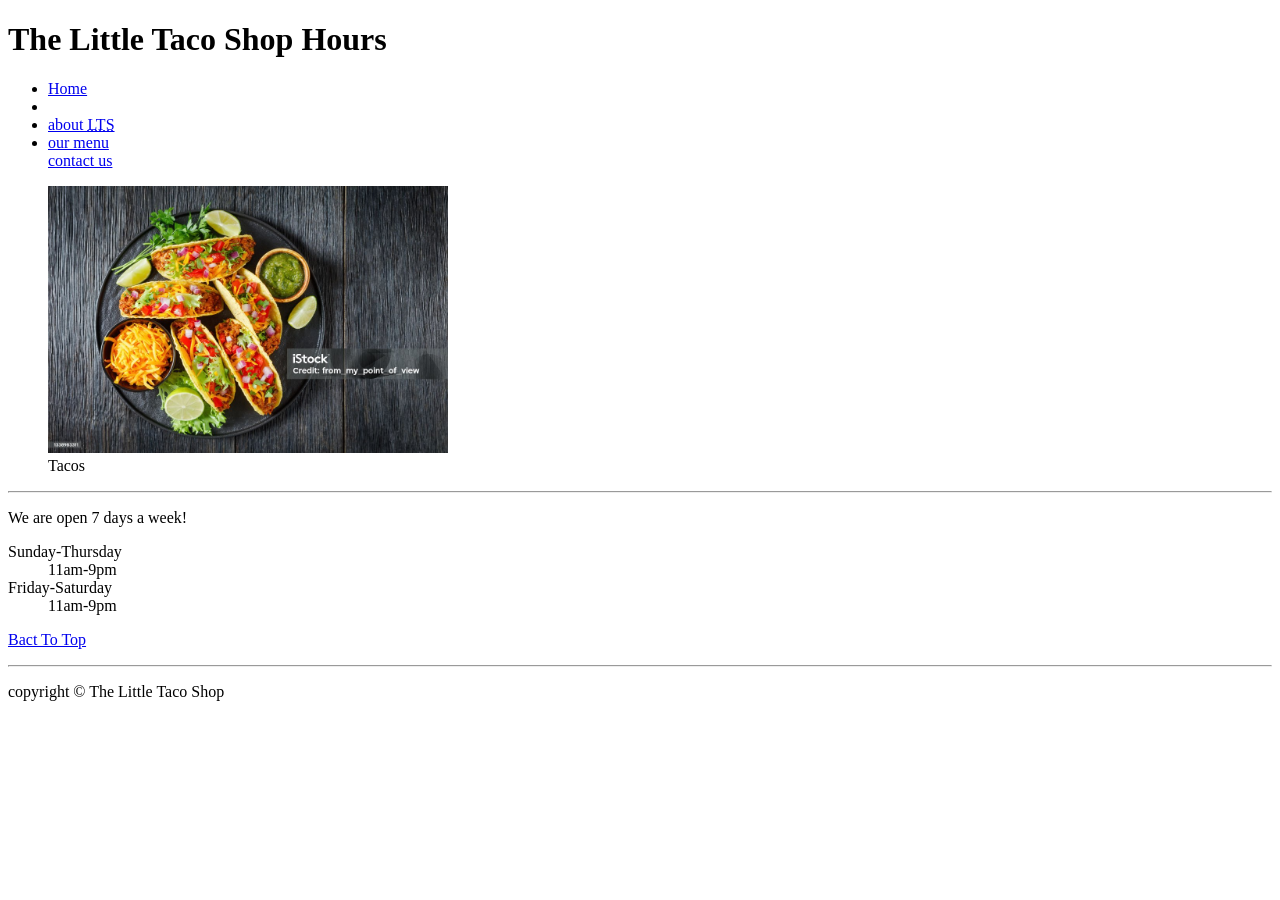
==== hour.html @ 3f8862a2 "my first html project" ====
<!DOCTYPE html>
<html lang="en">
<head>
    <meta charset="UTF-8">
    <meta name="author" content="Opadeyi Babajide">
    <meta name="description" content="Store Hours for The Little Taco Shop">
    <title>LTS Hours</title>
    <link rel="stylesheet" href="css/style.css">
</head>
<body>
    <header>
        <h1>The Little Taco Shop Hours</h1>
        <nav>
            <ul>
                <li>
                    <a href="/">Home</a>

                <li>
                <li>
                    <a href="/#about">about <abbr title="The Little Taco Shop">LTS</abbr></abbr></a>
                </li>
                <li>
                    <a href="/#menu">our menu</a>
                </li>
                    <a href="contact.html">contact us</a>
                </li>
            </ul>
        </nav>
        <figure>
            <img src="img/img.png" alt="A Tray of Tasty Tacos" title="we love trays of tacos!" width="400" height="267">
            <figcaption>
                Tacos
            </figcaption>
        </figure>
    </header>
    <hr>
    <main>
        <p>
            We are open 7 days a week!
        </p>
        <dl>
            <dt>Sunday-Thursday</dt>
            <dd>11am-9pm</dd>
            <dt>Friday-Saturday</dt>
            <dd>11am-9pm</dd>
        </dl>
        <p>
            <a href="#">Bact To Top</a>
        </p>
    </main>
    <hr>
    <footer>
        <p>copyright &copy; The Little Taco Shop</p>
    </footer>
</body>
</html>
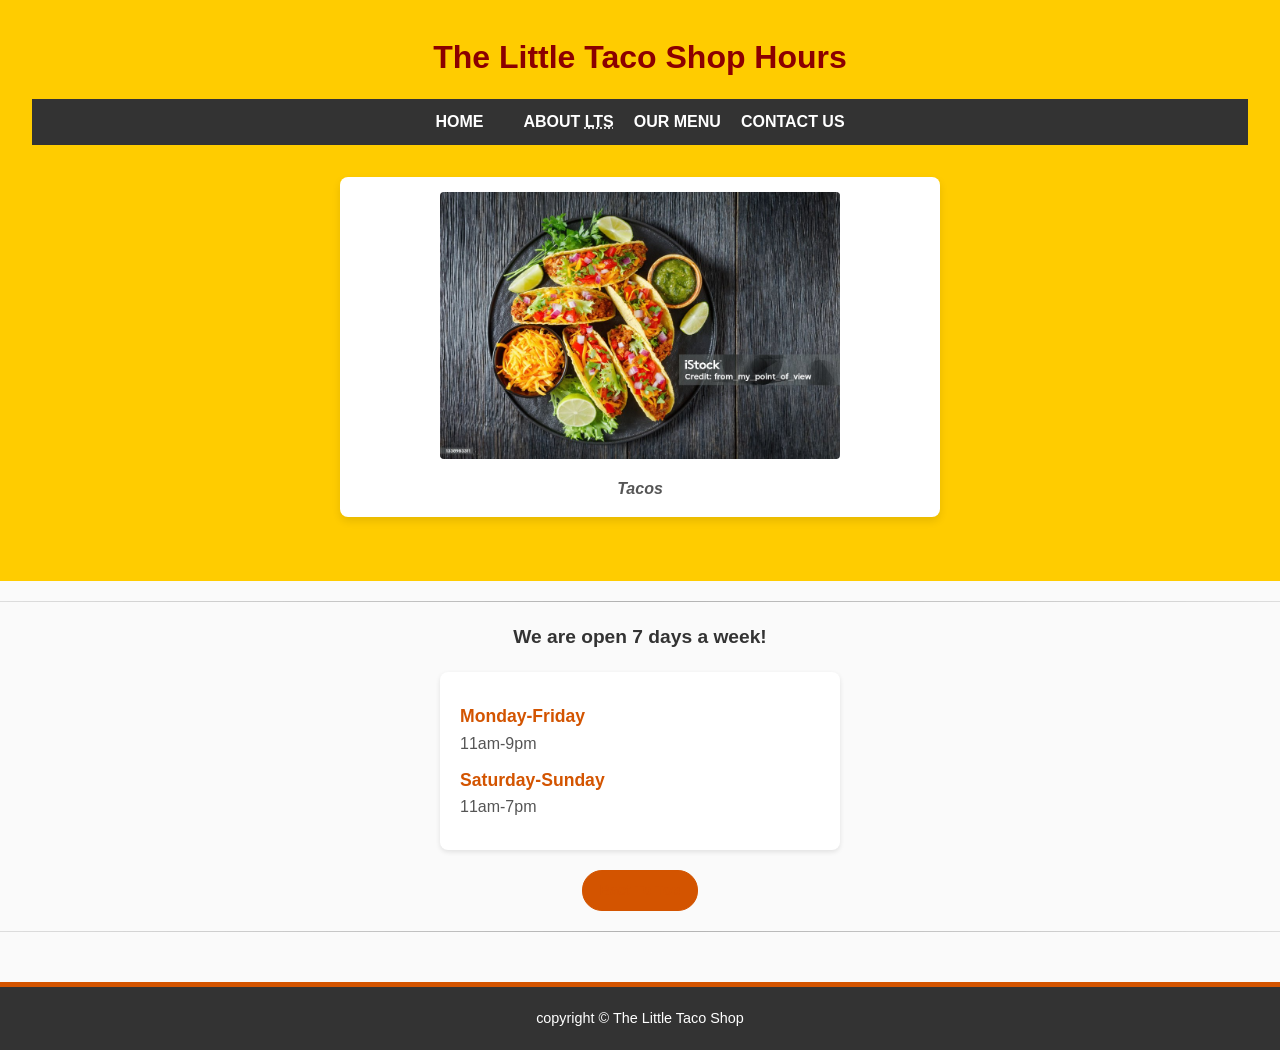
==== commit a6bb98c8: "another changes" ====
--- a/hour.html
+++ b/hour.html
@@ -39,10 +39,10 @@
             We are open 7 days a week!
         </p>
         <dl>
-            <dt>Sunday-Thursday</dt>
+            <dt>Monday-Friday</dt>
             <dd>11am-9pm</dd>
-            <dt>Friday-Saturday</dt>
-            <dd>11am-9pm</dd>
+            <dt>Saturday-Sunday</dt>
+            <dd>11am-7pm</dd>
         </dl>
         <p>
             <a href="#">Bact To Top</a>
--- a/css/style.css
+++ b/css/style.css
@@ -0,0 +1,442 @@
+* {
+    margin: 0;
+    padding: 0;
+    box-sizing: border-box;
+}
+
+body {
+    font-family: 'Segoe UI', Tahoma, Geneva, Verdana, sans-serif;
+    line-height: 1.6;
+    background-color: #fafafa;
+    color: #333;
+}
+
+
+header {
+    background-color: #ffcc00; 
+    padding: 2rem;
+    text-align: center;
+}
+
+h1 {
+    color: #8b0000; 
+    margin-bottom: 1rem;
+}
+
+nav ul {
+    list-style: none;
+    display: flex;
+    justify-content: center;
+    gap: 20px;
+    background: #333;
+    padding: 10px;
+}
+
+nav a {
+    color: white;
+    text-decoration: none;
+    font-weight: bold;
+    text-transform: uppercase;
+}
+
+nav a:hover {
+    color: #ffcc00;
+}
+
+figure {
+    margin: 2rem auto;
+    max-width: 600px;
+    background: white;
+    padding: 15px;
+    border-radius: 8px;
+    box-shadow: 0 4px 8px rgba(0,0,0,0.1);
+    text-align: center;
+}
+
+img {
+    max-width: 100%;
+    height: auto;
+    border-radius: 4px;
+}
+
+figcaption {
+    margin-top: 10px;
+    font-style: italic;
+    font-weight: bold;
+    color: #555;
+}
+
+#about {
+    max-width: 800px;
+    margin: 20px auto;
+    padding: 20px;
+    background: #fff;
+    border-radius: 8px;
+}
+
+#about h2 {
+    color: #d35400; 
+    border-bottom: 2px solid #f39c12;
+    padding-bottom: 10px;
+}
+
+strong {
+    color: #c0392b; 
+}
+
+aside {
+    background-color: #fdf2e9; 
+    border-left: 5px solid #f39c12;
+    padding: 15px;
+    margin-top: 20px;
+    font-style: italic;
+}
+
+aside h3 {
+    margin-top: 0;
+    font-size: 1.1rem;
+}
+
+details {
+    cursor: pointer;
+    background: #fff;
+    padding: 10px;
+    border-radius: 4px;
+    box-shadow: 0 2px 4px rgba(0,0,0,0.05);
+}
+
+summary {
+    font-weight: bold;
+    outline: none;
+}
+
+details[open] summary {
+    margin-bottom: 10px;
+    color: #d35400;
+}
+
+cite a {
+    color: #2980b9;
+    font-size: 0.9rem;
+    text-decoration: none;
+}
+
+cite a:hover {
+    text-decoration: underline;
+}
+
+hr {
+    border: 0;
+    height: 1px;
+    background: #ddd;
+    margin: 40px 0;
+}
+
+table {
+    width: 100%;
+    border-collapse: collapse;
+    margin: 20px 0;
+    font-size: 1.1rem;
+}
+
+caption {
+    font-weight: bold;
+    font-size: 1.5rem;
+    margin-bottom: 10px;
+    color: #333;
+}
+
+thead th {
+    background-color: #333;
+    color: #fff;
+    padding: 12px;
+    text-align: center;
+    border: 1px solid #ddd;
+}
+
+tbody td, tbody th {
+    padding: 10px;
+    text-align: center;
+    border: 1px solid #ddd;
+}
+
+tbody th[scope="row"] {
+    background-color: #f9f9f9;
+    color: #d35400;
+    font-weight: bold;
+}
+
+tbody tr:nth-child(even) {
+    background-color: #f2f2f2;
+}
+
+tbody tr:hover {
+    background-color: #ffca2822;
+}
+
+#menu {
+    max-width: 800px;
+    margin: 0 auto;
+    padding: 20px;
+}
+
+#menu h2 {
+    text-align: center;
+    color: #d35400;
+}
+
+tfoot {
+    background-color: #f9f9f9;
+    font-weight: bold;
+    font-style: italic;
+    color: #2c3e50; 
+}
+
+tfoot td {
+    padding: 15px;
+    border-top: 2px solid #333; 
+}
+
+p a[href="#"] {
+    display: inline-block;
+    margin-top: 20px;
+    padding: 10px 20px;
+    background-color: #d35400;
+    color: white;
+    text-decoration: none;
+    border-radius: 25px;
+    font-size: 0.9rem;
+    transition: background 0.3s ease;
+}
+
+p a[href="#"]:hover {
+    background-color: #e67e22;
+}
+
+th[scope="row"] {
+    vertical-align: auto; 
+    font-size: 1.2rem;
+    background-color: #fff8e1; 
+}
+
+footer {
+    text-align: center;
+    padding: 20px;
+    background-color: #333;
+    color: #fff;
+    margin-top: 50px;
+}
+
+tfoot td {
+    text-align: center;
+    background-color: #fff8e1;
+    font-weight: bold;
+    font-style: italic;
+    padding: 15px;
+    border-top: 2px solid #333;
+}
+
+#menu p {
+    text-align: center;
+    margin-top: 30px;
+}
+
+#menu a[href="#"] {
+    color: #d35400;
+    text-decoration: none;
+    font-weight: bold;
+    border: 1px solid #d35400;
+    padding: 8px 16px;
+    border-radius: 20px;
+    transition: 0.3s;
+}
+
+#menu a[href="#"]:hover {
+    background-color: #d35400;
+    color: white;
+}
+
+footer {
+    text-align: center;
+    padding: 20px 0;
+    background-color: #333;
+    color: white;
+    font-size: 0.9rem;
+}
+
+form {
+    max-width: 600px;
+    margin: 20px auto;
+    padding: 20px;
+}
+
+fieldset {
+    border: 2px solid #d35400; 
+    border-radius: 10px;
+    padding: 20px;
+}
+
+legend {
+    font-weight: bold;
+    color: #d35400;
+    padding: 0 10px;
+}
+
+label {
+    display: block;
+    margin-bottom: 5px;
+    font-weight: bold;
+}
+
+input,
+input[type="email"],
+textarea {
+    width: 100%;
+    padding: 10px;
+    margin-bottom: 15px;
+    border: 1px solid #ccc;
+    border-radius: 5px;
+    box-sizing: border-box; 
+    font-family: inherit;
+}
+
+textarea {
+    resize: vertical; 
+}
+
+button {
+    padding: 10px 20px;
+    border: none;
+    border-radius: 5px;
+    cursor: pointer;
+    font-weight: bold;
+    transition: 0.3s;
+}
+
+button[type="submit"] {
+    background-color: #d35400;
+    color: white;
+}
+
+button[type="submit"]:hover {
+    background-color: #e67e22;
+}
+
+button[type="reset"] {
+    background-color: #eee;
+    color: #333;
+    margin-left: 10px;
+}
+
+button[type="reset"]:hover {
+    background-color: #ddd;
+}
+
+#contact h2 {
+    text-align: center;
+    color: #333;
+}
+
+address {
+    text-align: center;
+    font-style: normal;
+    line-height: 1.8;
+    margin-bottom: 40px;
+}
+
+section h2 {
+    color: #d35400; 
+    text-align: center;
+    margin-top: 30px;
+}
+
+address {
+    font-style: normal;
+    text-align: center;
+    line-height: 1.8;
+    margin-bottom: 40px;
+    font-size: 1.1rem;
+}
+
+address a {
+    color: #2980b9;
+    text-decoration: none;
+    font-weight: bold;
+}
+
+address a:hover {
+    text-decoration: underline;
+}
+
+footer {
+    text-align: center;
+    padding: 20px 0;
+    background-color: #333;
+    color: #fff;
+    border-top: 5px solid #d35400;
+}
+
+footer p {
+    margin: 0;
+    font-size: 0.9rem;
+}
+
+hr {
+    border: 0;
+    height: 1px;
+    background-image: linear-gradient(to right, rgba(0, 0, 0, 0), rgba(0, 0, 0, 0.2), rgba(0, 0, 0, 0));
+    margin: 20px 0;
+}
+
+dl {
+    max-width: 400px;
+    margin: 20px auto;
+    padding: 20px;
+    background: #fff;
+    border-radius: 8px;
+    box-shadow: 0 2px 5px rgba(0, 0, 0, 0.1);
+}
+
+dt {
+    font-weight: bold;
+    color: #d35400; 
+    margin-top: 10px;
+    font-size: 1.1rem;
+}
+
+dd {
+    margin-left: 0;
+    margin-bottom: 10px;
+    color: #555;
+}
+
+main p {
+    text-align: center;
+    font-size: 1.2rem;
+    font-weight: bold;
+}
+
+main a[href="#"] {
+    display: block;
+    width: fit-content;
+    margin: 20px auto;
+    color: #d35400;
+    text-decoration: none;
+    font-weight: bold;
+    border: 1px solid #d35400;
+    padding: 8px 16px;
+    border-radius: 20px;
+    transition: 0.3s;
+}
+
+main a[href="#"]:hover {
+    background-color: #d35400;
+    color: white;
+}
+
+footer {
+    text-align: center;
+    padding: 20px;
+    background: #333;
+    color: white;
+}
